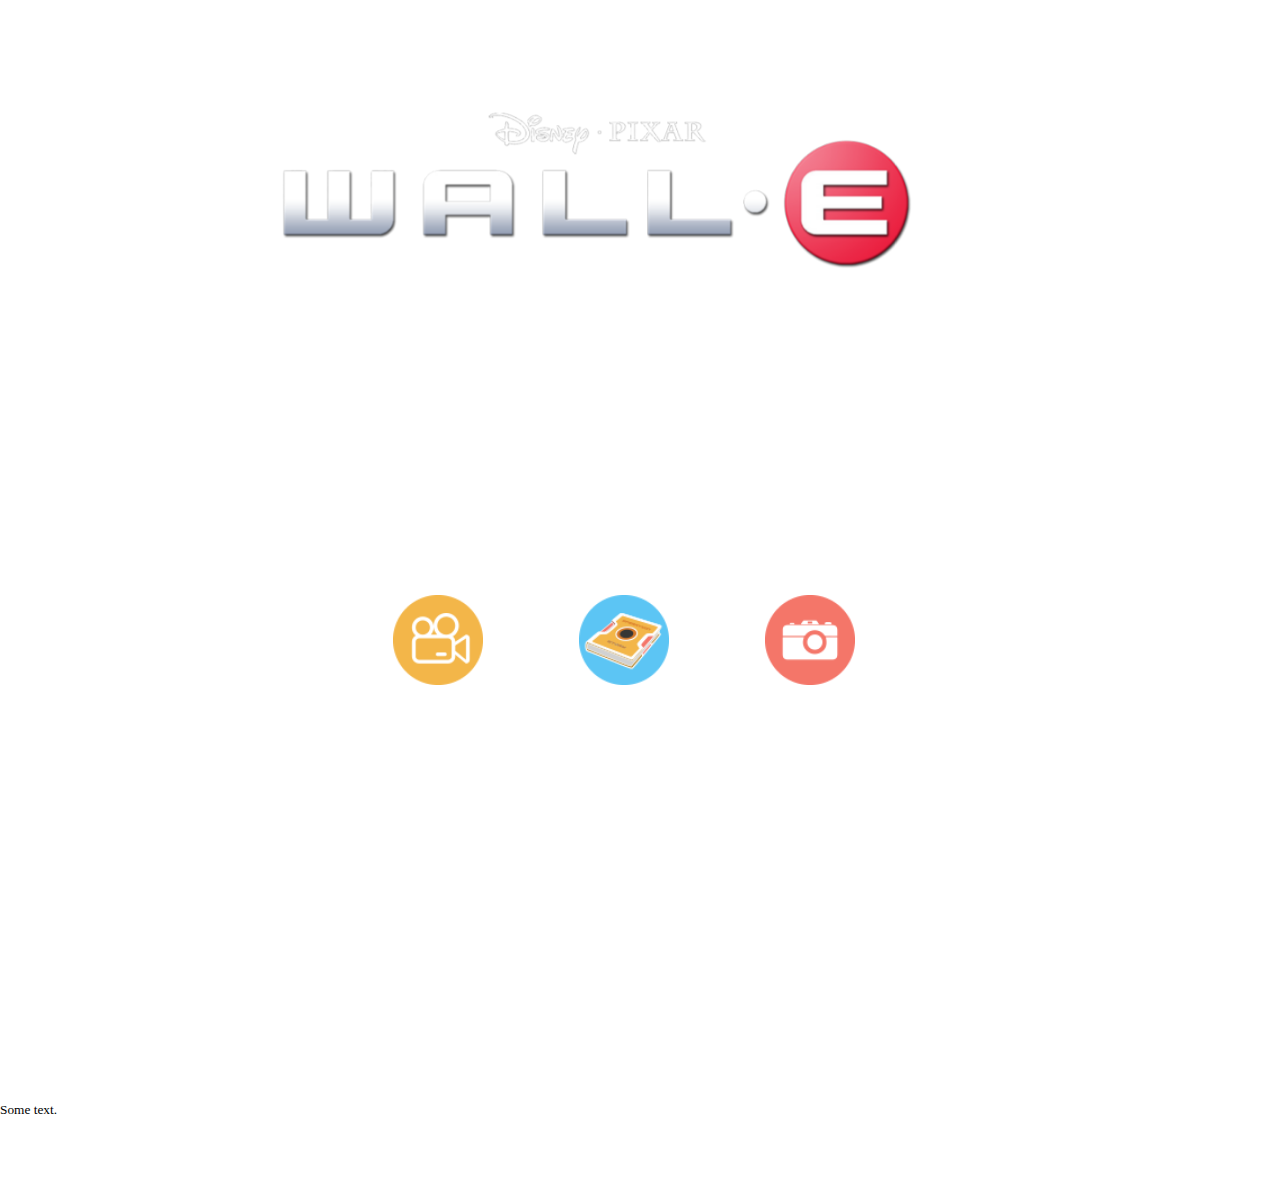
==== index.html @ 06f8590b "removed hover glow effect, added responsive image" ====
<!DOCTYPE html>
<html lang="en">
<head>
	<meta charset="UTF-8">
	<title>Wall-E</title>
	<link rel="stylesheet" href="css/styles.css">
	<link rel="stylesheet" href="css/hover.css">
	<meta name="viewport" content="width=device-width, initial-scale=1">
	<script src="js/picturefill.min.js"></script>

</head>

<body style="width: 100%; height: 1000px;">
	
	<div class="wrapper">

	<div class="fullscreen-bg">
	    <video loop muted autoplay poster="img/videoframe.jpg" class="fullscreen-bg__video">
	       
	        <source src="wall-e-bg.m4v" type="video/mp4">
	        
	    </video>
	</div>
	
	<div class="wall-e-logo">
		<img src="images/wall-e-logo.png">
	</div>
 
	<div class="icons">

		<img class="trailer hvr-buzz show" src="images/trailer.png">
		<img class="story hvr-buzz" src="images/story.png">
		<a href="gallery.html" class="fadeIn"><img class="gallery hvr-buzz" src="images/gallery.png"></a>

	</div>
	
	<!-- Text Hover Effect. -->

	<div class="overlay">
		
		<div>
			<img class="close hide hvr-buzz" src="images/close-icon.png">

			<div class="video-container">
				<div class="video">
					
					<iframe src="https://www.youtube.com/embed/alIq_wG9FNk?rel=0&amp;showinfo=0" frameborder="0" allowfullscreen></iframe>
			
					
				</div>
			</div>
			
		</div>

	</div> <!-- Overlay Ends. -->

	</div> <!-- Wrapper Ends. -->

<footer>
	<small>Some text.</small>
</footer>
 
 	<script>

		 var open = document.querySelector('.show'),
		 close = document.querySelector('.hide'),
		 modal = document.querySelector('.overlay');

		 modal.classList.add('accessibly-hidden');

		 open.addEventListener('click', function(){
		 	modal.classList.remove('accessibly-hidden');

		 });

		 close.addEventListener('click', function(){
		 	modal.classList.add('accessibly-hidden');
		 });

	 </script>

</body>
</html>
---- css/styles.css ----
html {
    position: relative;
    min-height: 100%;
}
body {
    margin: 0 0 100px; /* bottom = footer height */
}
h1{
    color: white;
    font-size: 140px;
    text-align: center;
}
h2{
    color: white;
    font-size: 46px;
    text-align: center;
}
a{
    animation-duration: 3s;
    transition-timing-function: ease-in;
    animation-fill-mode: both;
    animation-name: fadeIn;
}
.fullscreen-bg {
    position: fixed;
    top: 0;
    right: 0;
    bottom: 0;
    left: 0;
    overflow: hidden;
    z-index: -100;
}
.fullscreen-bg__video {
    position: absolute;
    top: 50%;
    left: 50%;
    width: auto;
    height: auto;
    min-width: 100%;
    min-height: 100%;
    -webkit-transform: translate(-50%, -50%);
       -moz-transform: translate(-50%, -50%);
        -ms-transform: translate(-50%, -50%);
        transform: translate(-50%, -50%);
}
.wall-e-logo{
    padding: 1em;
    margin: 0 auto; 
    max-width: 100%;
    width: 718px;
    height:195px;
    margin-top: 5em;
}
img{
    max-width: 88%;
    
}
.icons{
    display: flex;
    justify-content: center;
    margin-top: 16em;
    flex-wrap: wrap;
}
.trailer,
.story,
.gallery{
    padding: 2em;
    margin-right: 2em;
    width: 90px;
    height: 90px;
    flex-direction: row;
    cursor: pointer;
}
.trailer:hover{
    background: url(images/trailer-text.png);
}
.story:hover,
.gallery:hover{
    
}
footer {
    position: absolute;
    left: 0;
    bottom: 0;
    height: 80px;
    width: 100%;
    background: white;
}
.close{
    width: 35px;
    height: 35px;
    margin-top:10em;
    margin-left: 5em;
    cursor: pointer;
}

/* Overlay
------------------------------------------*/

.overlay {
    position: fixed;
    left: 0;
    top:0;
    width:100%;
    height: 100%;
    z-index:1000;
    background: rgba(47,57,91,.5);
}

.overlay div{
    margin: 1em auto;
   
    padding-bottom: -1em;
    padding-top: 1px;
    /*min-height: 500px;    */
}

.accessibly-hidden{
    position: absolute;
    left: -999em;
}

/*Video*/

.video-container {
    max-width:600px;
}

.video {
    position: relative;
    padding-bottom: 56.25%;
    height: 0; 
    overflow: hidden;
}

.video iframe,
.video object,
.video embed {
    position: absolute;
    top: 0;
    left: 0;
    width: 100%;
    height:100%;
}
/*Key frames for Page Transitions
----------------------------------------------*/
@keyframes fadeIn {
  0% {
    opacity: 0;
  }

  100% {
    opacity: 1;
  }
}

@keyframes fadeInUp {
  0% {
    opacity: 0;
    transform: translate3d(0, 100%, 0);
  }

  100% {
    opacity: 1;
    transform: none;
  }
}

@keyframes fadeInRight {
  0% {
    opacity: 0;
    transform: translate3d(100%, 0, 0);
  }

  100% {
    opacity: 1;
    transform: none;
  }
}

/*Media Queries
------------------------------------------------*/
@media (max-width: 767px) {

    .fullscreen-bg {
        background: url(../images/ipad-bg.jpg);
        background-position: center;
            }

    .fullscreen-bg__video {
        display: none;
    }
    .icons{
        display: flex;
        justify-content: center;
        padding: 2em;
        margin:0 auto;
    }

    .gallery{
        order:2;
    }
    .story{
        order:3;
    }
   .close{
    margin-left: 0;
   }
}
@media (max-width: 400px) {

    .wall-e-logo{
        height: 86px;
    }
    .fullscreen-bg {
        background: url(../images/iphone.jpg);
            }
}
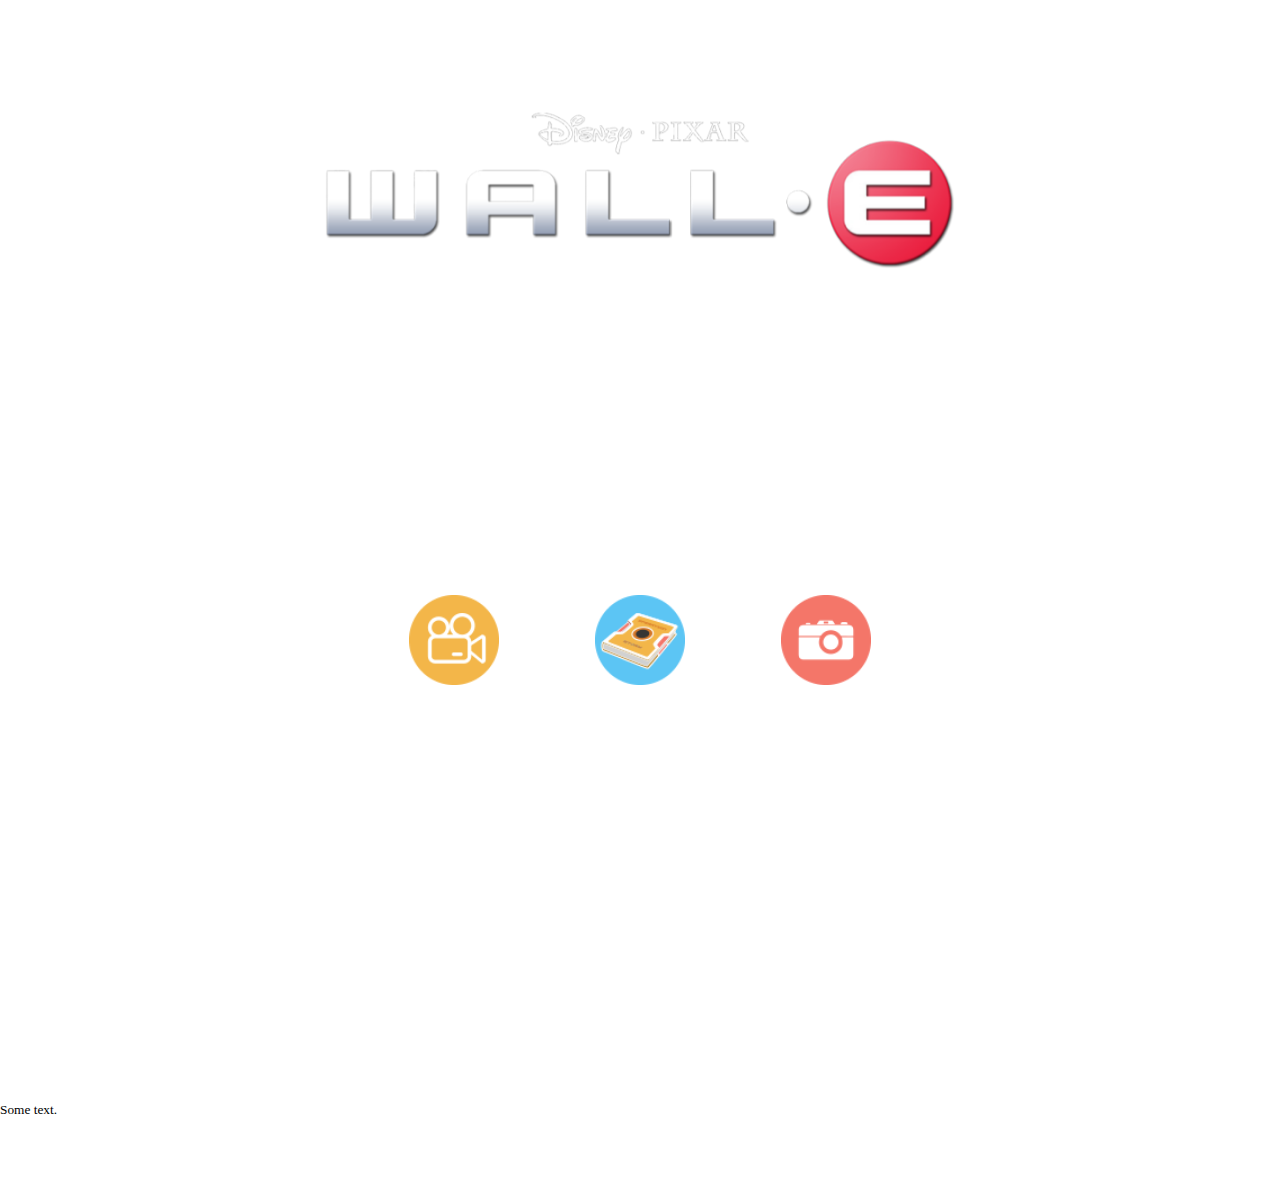
==== commit 53f0d84b: "updated html and css" ====
--- a/index.html
+++ b/index.html
@@ -28,13 +28,11 @@
  
 	<div class="icons">
 
-		<img class="trailer hvr-buzz show" src="images/trailer.png">
-		<img class="story hvr-buzz" src="images/story.png">
-		<a href="gallery.html" class="fadeIn"><img class="gallery hvr-buzz" src="images/gallery.png"></a>
+			<img class="trailer hvr-buzz show" src="images/trailer.png">
+			<img class="story hvr-buzz" src="images/story.png">
+			<a href="gallery.html"><img class="gallery hvr-buzz" src="images/gallery.png"></a>
 
 	</div>
-	
-	<!-- Text Hover Effect. -->
 
 	<div class="overlay">
 		
@@ -46,7 +44,6 @@
 					
 					<iframe src="https://www.youtube.com/embed/alIq_wG9FNk?rel=0&amp;showinfo=0" frameborder="0" allowfullscreen></iframe>
 			
-					
 				</div>
 			</div>
 			
--- a/css/styles.css
+++ b/css/styles.css
@@ -47,7 +47,6 @@
     padding: 1em;
     margin: 0 auto; 
     max-width: 100%;
-    width: 718px;
     height:195px;
     margin-top: 5em;
 }
@@ -55,28 +54,22 @@
     max-width: 88%;
     
 }
-.icons{
-    display: flex;
-    justify-content: center;
-    margin-top: 16em;
-    flex-wrap: wrap;
-}
+
+.wall-e-logo img {
+    display:block;
+    margin:0 auto;
+}
+
 .trailer,
 .story,
 .gallery{
     padding: 2em;
-    margin-right: 2em;
+    margin-right: 1em;
+    margin-left: 1em;
     width: 90px;
     height: 90px;
     flex-direction: row;
     cursor: pointer;
-}
-.trailer:hover{
-    background: url(images/trailer-text.png);
-}
-.story:hover,
-.gallery:hover{
-    
 }
 footer {
     position: absolute;
@@ -94,6 +87,20 @@
     cursor: pointer;
 }
 
+/*Icon labels hover
+---------------------------------------------*/
+.icons{
+    display: flex;
+    justify-content: center;
+    margin-top: 16em;
+    flex-wrap: wrap;
+  /*  margin: 20px 0;
+    position: relative;
+    width: 120px;
+    height: 70px;
+    border: 1px solid #aaa;
+    overflow: hidden;*/
+}
 /* Overlay
 ------------------------------------------*/
 
@@ -120,8 +127,8 @@
     left: -999em;
 }
 
-/*Video*/
-
+/*Video
+-----------------------------------------------*/
 .video-container {
     max-width:600px;
 }
@@ -144,39 +151,7 @@
 }
 /*Key frames for Page Transitions
 ----------------------------------------------*/
-@keyframes fadeIn {
-  0% {
-    opacity: 0;
-  }
-
-  100% {
-    opacity: 1;
-  }
-}
-
-@keyframes fadeInUp {
-  0% {
-    opacity: 0;
-    transform: translate3d(0, 100%, 0);
-  }
-
-  100% {
-    opacity: 1;
-    transform: none;
-  }
-}
-
-@keyframes fadeInRight {
-  0% {
-    opacity: 0;
-    transform: translate3d(100%, 0, 0);
-  }
-
-  100% {
-    opacity: 1;
-    transform: none;
-  }
-}
+
 
 /*Media Queries
 ------------------------------------------------*/
@@ -213,6 +188,13 @@
         height: 86px;
     }
     .fullscreen-bg {
-        background: url(../images/iphone.jpg);
+        background: url(../images/iphone.jpg) fixed;
+        background-size:cover;
             }
+}
+@media (min-width: 767px){
+
+    .wall-e-logo{
+         width: 718px;
+    }
 }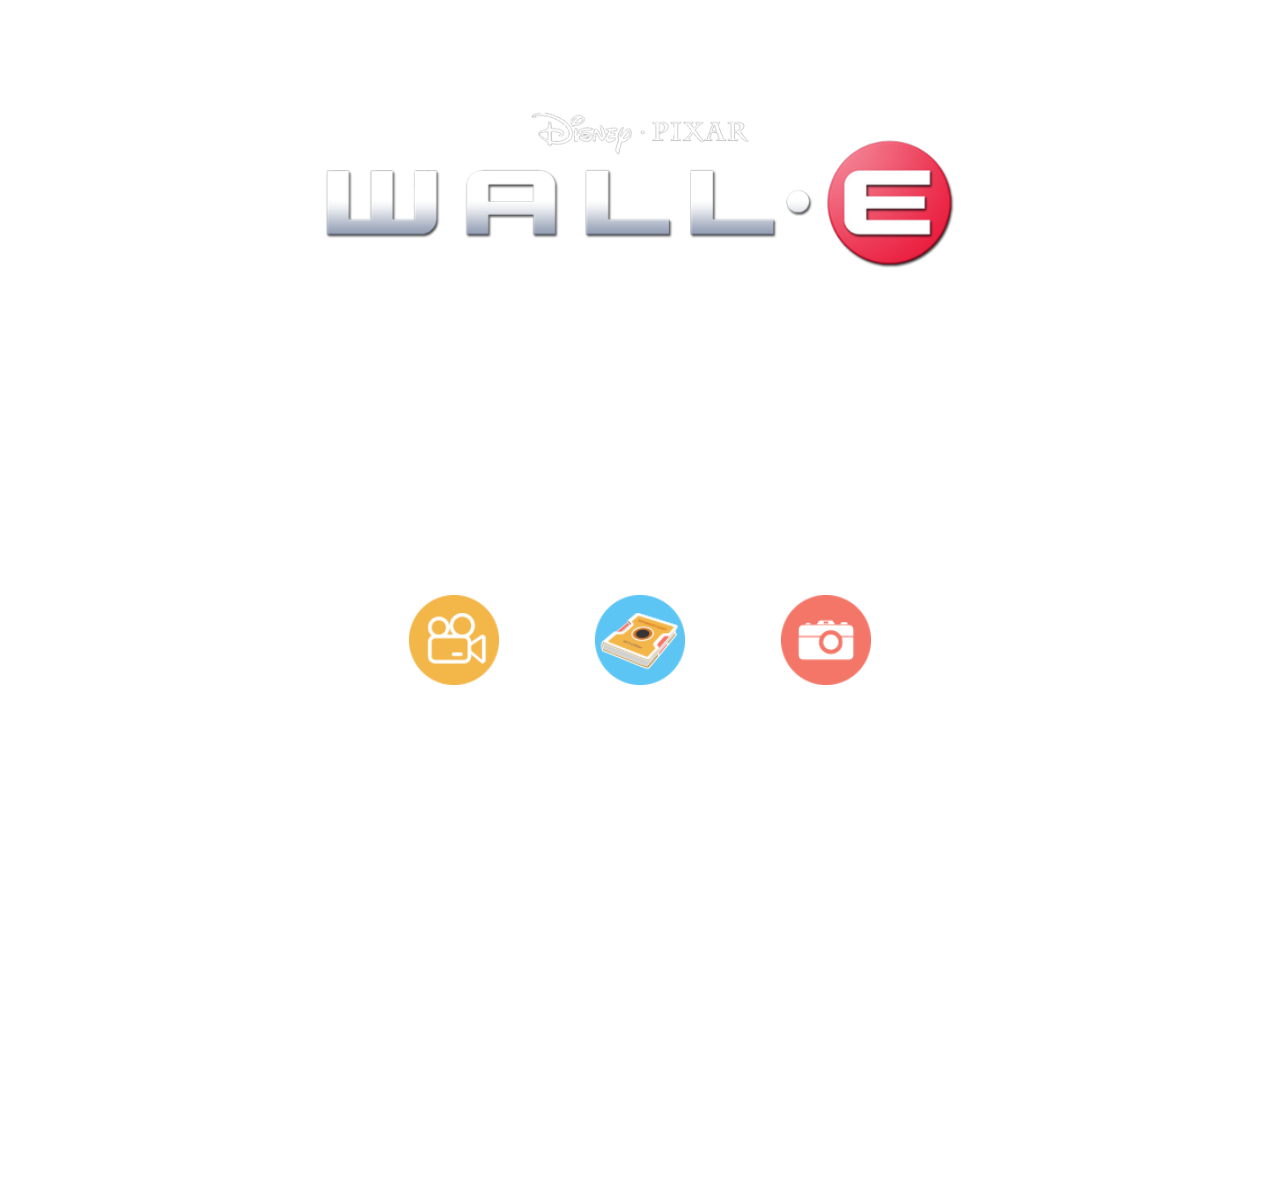
==== commit 094e0caa: "removed footer" ====
--- a/index.html
+++ b/index.html
@@ -52,10 +52,6 @@
 	</div> <!-- Overlay Ends. -->
 
 	</div> <!-- Wrapper Ends. -->
-
-<footer>
-	<small>Some text.</small>
-</footer>
  
  	<script>
 
